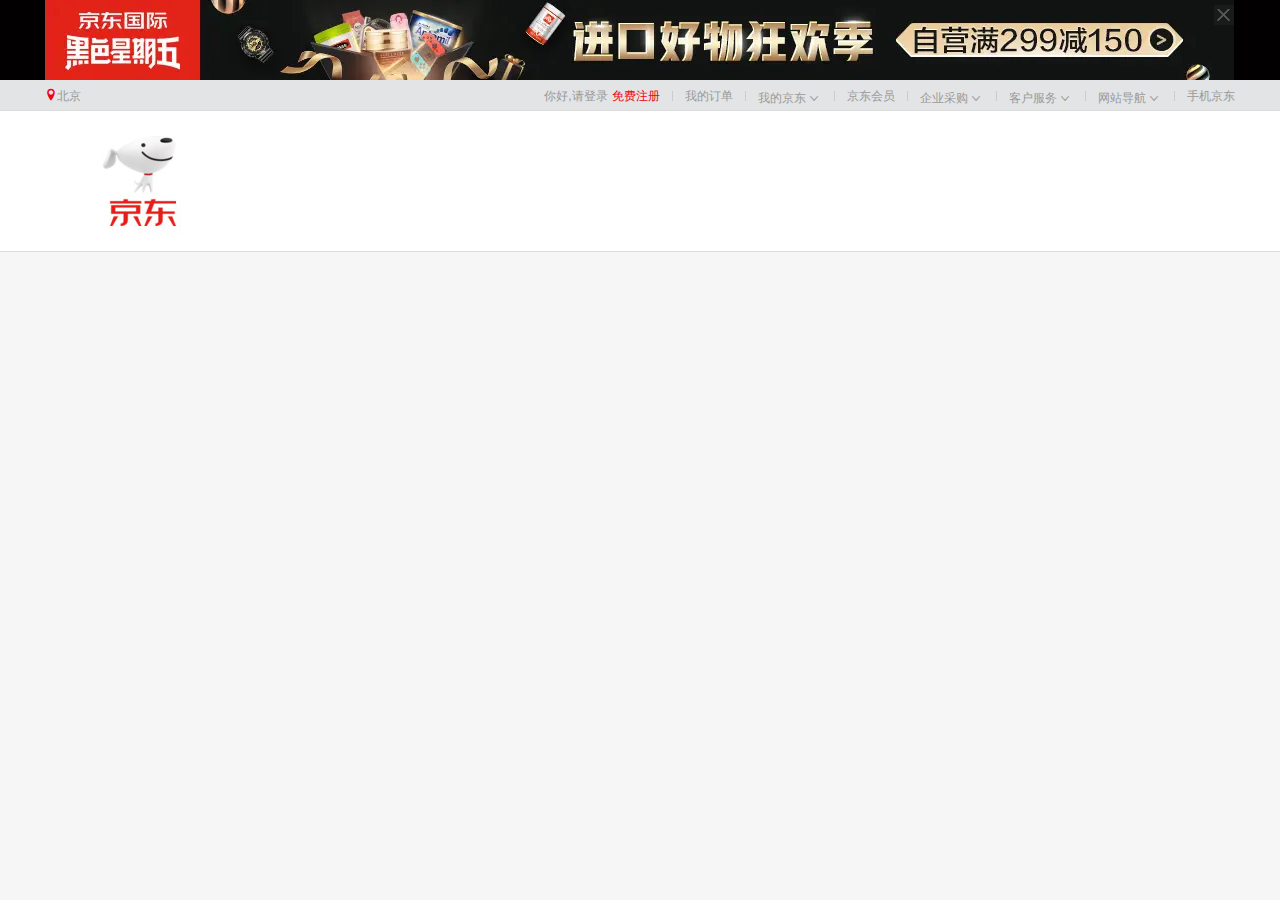
==== project/jd-pc/index.html @ ca4f5cce "jd" ====
<!DOCTYPE html>
<html lang="en">
<head>
    <meta charset="UTF-8">
    <title>京东(JD.COM)-正品低价、品质保障、配送及时、轻松购物！</title>
    <meta name="description" content="京东JD.COM-专业的综合网上购物商城,销售家电、数码通讯、电脑、家居百货、服装服饰、母婴、图书、食品等数万个品牌优质商品.便捷、诚信的服务，为您提供愉悦的网上购物体验!">
    <meta name="Keywords" content="网上购物,网上商城,手机,笔记本,电脑,MP3,CD,VCD,DV,相机,数码,配件,手表,存储卡,京东">
    <link rel="shortycut icon" href="favicon.ico" type="image/x-icon">
    <link rel="stylesheet" href="normalize.css">
    <link rel="stylesheet" href="base.css">
</head>
<body>
<header>
    <img src="./images/header.jpg" alt="">
</header>
<div class="shortcut">
    <div class="w">
        <ul class="fl">
            <li>
                <a><i class="style-red"></i><span>北京</span></a>
            </li>
        </ul>
        <ul class="fr">
            <li>
                <a href="">你好,请登录</a>
                <a href="" class="style-red">免费注册</a>
            </li>
            <li class="space"></li>
            <li><a href="">我的订单</a></li>
            <li class="space"></li>
            <li><a href="">我的京东</a><i></i></li>
            <li class="space"></li>
            <li><a href="">京东会员</a></li>
            <li class="space"></li>
            <li><a href="">企业采购</a><i></i></li>
            <li class="space"></li>
            <li><a href="">客户服务</a><i></i></li>
            <li class="space"></li>
            <li><a href="">网站导航</a><i></i></li>
            <li class="space"></li>
            <li><a href="">手机京东</a></li>
        </ul>
    </div>
</div>
<div class="header">
    <div class="w">
        <div class="logo">
            <h1>
                <a href=""></a>
            </h1>
        </div>
    </div>
</div>
</body>
</html>
---- project/jd-pc/base.css ----
@font-face{
    font-family: 'icomoon';
    src: url('fonts/icomoon.eot');
    src:url('fonts/icomoon.woff') format('woff'),
    url('fonts/icomoon.ttf') format('truetype'),
    url('fonts/icomoon.svg') format('svg');
    font-weight: normal;
    font-style: normal;
}
body {
    background-color: #f6f6f6;
    font-family: Microsoft YaHei,Heiti SC,tahoma,arial,Hiragino Sans GB,"\5B8B\4F53",sans-serif;;
}
ul, h1 {
    margin: 0;
    padding: 0;
}
ul {
    list-style: none;
}
a {
    text-decoration: none;
    font-size: 12px;
    color: #999;
}
.w {
    width: 1190px;
    margin: 0 auto;
}
.fl {
    float: left;
}
.fr {
    float: right;
}
.style-red {
    color: #f10215 !important;
}
header {
    height: 80px;
    background-color: #020000;
    text-align: center;
}
header img {
    width: 1190px;
    height: 100%;
}
.shortcut {
    height: 30px;
    line-height: 30px;
    background-color: #e3e4e5;
    border-bottom: 1px solid #ddd;
}
.shortcut .fr li {
    float: left;
}
.shortcut .space {
    width: 1px;
    height: 10px;
    background-color: #ccc;
    margin: 11px 12px 0 ;
}
.shortcut a:hover {
    color: #e33333;
}
.shortcut i {
    font-family: 'icomoon';
    font-style: normal;
    color: #999;
}
.header {
    border-bottom: 1px solid #ddd;
    background-color: #fff;
}
.header .w {
    height: 140px;
    position: relative;
    z-index: 11;
}
.logo {
    position: absolute;
    left: 0;
    top: 10px;
    background-color: #fff;
}
.logo a {
    display: block;
    width: 190px;
    height: 120px;
    background: url("images/sprite.png") no-repeat 0 0;
    overflow: hidden;
}
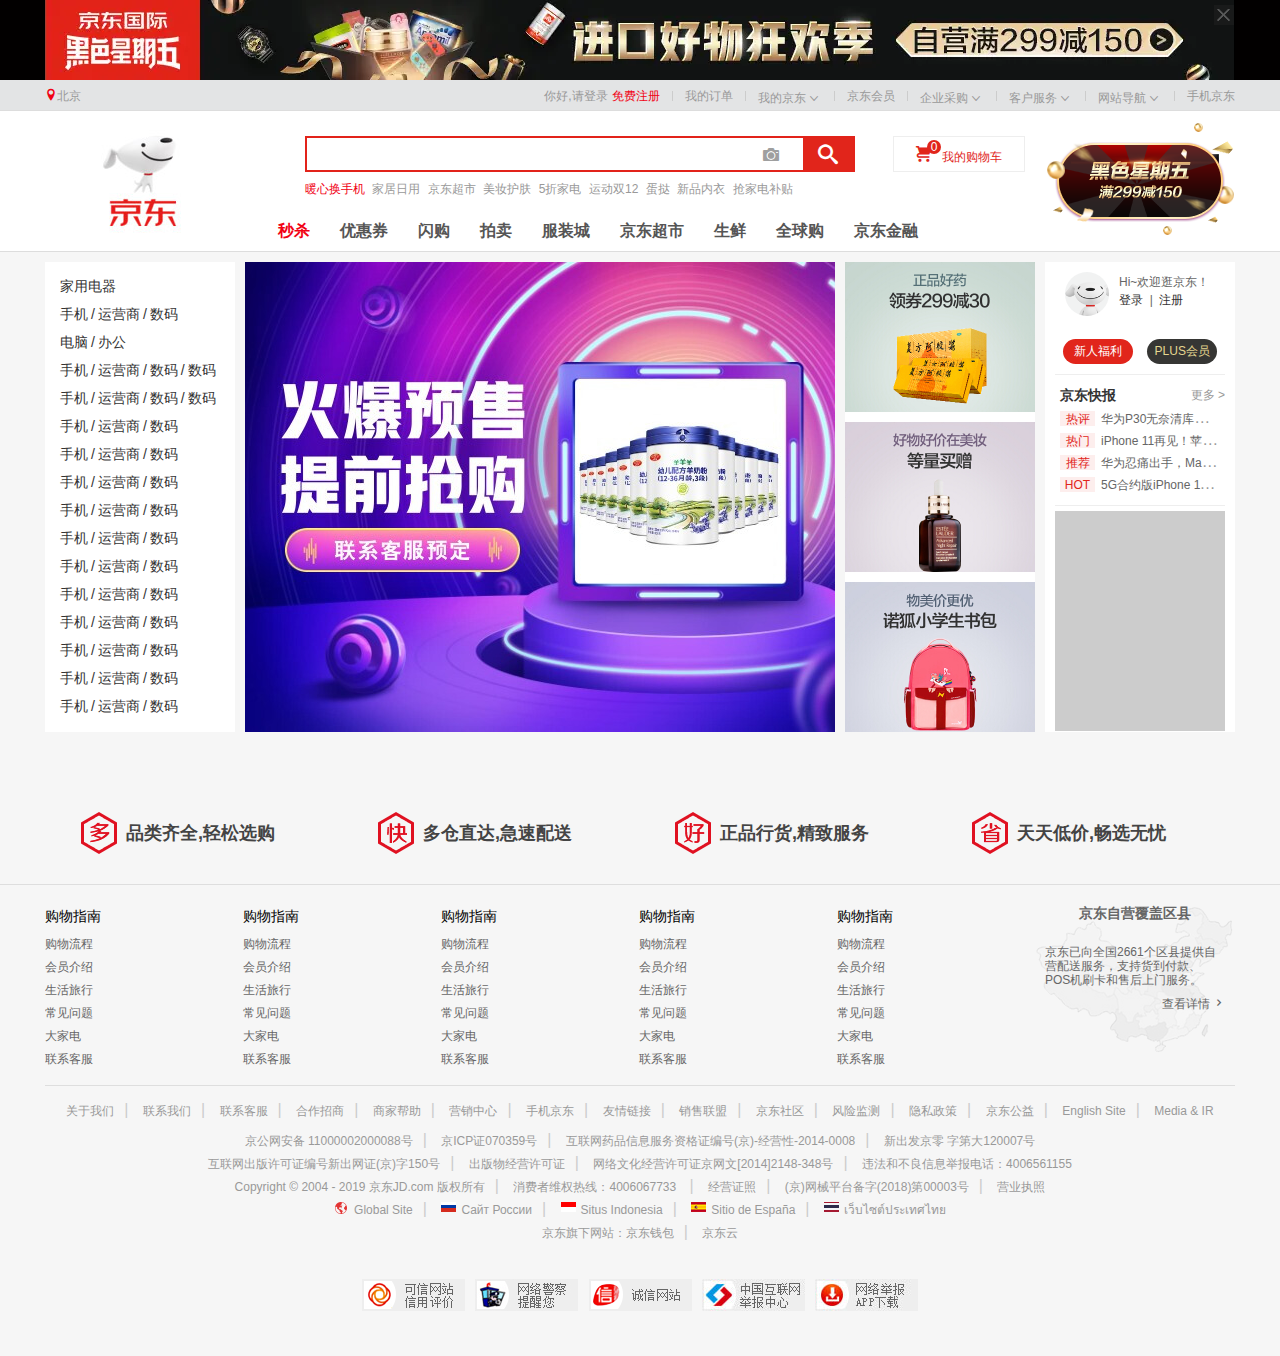
==== commit 2962bbd7: "jd" ====
--- a/project/jd-pc/index.html
+++ b/project/jd-pc/index.html
@@ -8,6 +8,7 @@
     <link rel="shortycut icon" href="favicon.ico" type="image/x-icon">
     <link rel="stylesheet" href="normalize.css">
     <link rel="stylesheet" href="base.css">
+    <link rel="stylesheet" href="index.css">
 </head>
 <body>
 <header>
@@ -28,7 +29,12 @@
             <li class="space"></li>
             <li><a href="">我的订单</a></li>
             <li class="space"></li>
-            <li><a href="">我的京东</a><i></i></li>
+            <li>
+                <a href="">我的京东</a><i></i>
+                <div class="dropdown-layer">
+
+                </div>
+            </li>
             <li class="space"></li>
             <li><a href="">京东会员</a></li>
             <li class="space"></li>
@@ -49,7 +55,262 @@
                 <a href=""></a>
             </h1>
         </div>
-    </div>
+        <!--搜索框-->
+        <div class="form">
+            <input type="text">
+            <span><i></i></span>
+            <button><i></i></button>
+        </div>
+        <div class="shop-car">
+            <i></i>
+            <a href="">我的购物车</a>
+            <span>0</span>
+        </div>
+        <div class="hot-words">
+            <a href="" class="style-red">暖心换手机</a>
+            <a href="">家居日用</a>
+            <a href="">京东超市</a>
+            <a href="">美妆护肤</a>
+            <a href="">5折家电</a>
+            <a href="">运动双12</a>
+            <a href="">蛋挞</a>
+            <a href="">新品内衣</a>
+            <a href="">抢家电补贴</a>
+        </div>
+        <div class="nav-items">
+            <ul>
+                <li><a href="" class="style-red">秒杀</a></li>
+                <li><a href="">优惠券</a></li>
+                <li><a href="">闪购</a></li>
+                <li><a href="">拍卖</a></li>
+                <li><a href="">服装城</a></li>
+                <li><a href="">京东超市</a></li>
+                <li><a href="">生鲜</a></li>
+                <li><a href="">全球购</a></li>
+                <li><a href="">京东金融</a></li>
+            </ul>
+        </div>
+        <div class="treasure">
+            <a href=""></a>
+        </div>
+    </div>
+
 </div>
+<!--首页中间分类-->
+<div class="w grid">
+    <div class="grid-col1 fl">
+        <ul>
+            <li><a href="">家用电器</a></li>
+            <li><a href="">手机</a><span>/</span><a href="">运营商</a><span>/</span><a href="">数码</a></li>
+            <li><a href="">电脑</a><span>/</span><a href="">办公</a></li>
+            <li><a href="">手机</a><span>/</span><a href="">运营商</a><span>/</span><a href="">数码</a><span>/</span><a href="">数码</a></li>
+            <li><a href="">手机</a><span>/</span><a href="">运营商</a><span>/</span><a href="">数码</a><span>/</span><a href="">数码</a></li>
+            <li><a href="">手机</a><span>/</span><a href="">运营商</a><span>/</span><a href="">数码</a></li>
+            <li><a href="">手机</a><span>/</span><a href="">运营商</a><span>/</span><a href="">数码</a></li>
+            <li><a href="">手机</a><span>/</span><a href="">运营商</a><span>/</span><a href="">数码</a></li>
+            <li><a href="">手机</a><span>/</span><a href="">运营商</a><span>/</span><a href="">数码</a></li>
+            <li><a href="">手机</a><span>/</span><a href="">运营商</a><span>/</span><a href="">数码</a></li>
+            <li><a href="">手机</a><span>/</span><a href="">运营商</a><span>/</span><a href="">数码</a></li>
+            <li><a href="">手机</a><span>/</span><a href="">运营商</a><span>/</span><a href="">数码</a></li>
+            <li><a href="">手机</a><span>/</span><a href="">运营商</a><span>/</span><a href="">数码</a></li>
+            <li><a href="">手机</a><span>/</span><a href="">运营商</a><span>/</span><a href="">数码</a></li>
+            <li><a href="">手机</a><span>/</span><a href="">运营商</a><span>/</span><a href="">数码</a></li>
+            <li><a href="">手机</a><span>/</span><a href="">运营商</a><span>/</span><a href="">数码</a></li>
+        </ul>
+    </div>
+    <div class="grid-col2 fl">
+        <div class="banner">
+            <img src="./images/banner1.jpg" alt="">
+        </div>
+    </div>
+    <div class="grid-col3 fl">
+        <a href=""><img src="./images/1.jpg" alt="今日推荐 正品好药"></a>
+        <a href=""><img src="./images/2.jpg" alt="今日推荐 好物好价在美妆"></a>
+        <a href=""><img src="./images/3.jpg" alt="今日推荐 物美价更优"></a>
+    </div>
+    <div class="grid-col4 fr">
+        <div class="login">
+            <div class="login-t">
+                <div class="images">
+                    <a href=""><img src="./images/login.png" alt="头像"></a>
+                </div>
+                <div class="title">
+                    <a href="">Hi~欢迎逛京东！</a>
+                    <p>
+                        <a href="">登录</a>
+                        &nbsp;|&nbsp;
+                        <a href="">注册</a>
+                    </p>
+                </div>
+            </div>
+            <div class="login-b">
+                <a href="" class="welfare">新人福利</a>
+                <a href="" class="vip">PLUS会员</a>
+            </div>
+        </div>
+        <div class="news">
+            <div class="news-t">
+                <h5>京东快报</h5>
+                <a href="">更多 > </a>
+            </div>
+            <ul>
+                <li><a href=""><span>热评</span>华为P30无奈清库存，8GB+128GB售价便宜千元</a></li>
+                <li><a href=""><span>热门</span>iPhone 11再见！苹果SE2来了，价格才2字开头</a></li>
+                <li><a href=""><span>推荐</span>华为忍痛出手，Mate 20跌成千元机：突然就火了/a></li>
+                <li><a href=""><span>HOT</span>5G合约版iPhone 11上线，网速更快价格更低！</a></li>
+            </ul>
+        </div>
+        <div class="expand">
+
+        </div>
+    </div>
+</div>
+
+<footer>
+    <div class="service">
+        <div class="w">
+            <ul>
+                <li>
+                    <div class="box">
+                        <h5 class="duo">多</h5>
+                        <p>品类齐全,轻松选购</p>
+                    </div>
+                </li>
+                <li>
+                    <div class="box">
+                        <h5 class="kuai">快</h5>
+                        <p>多仓直达,急速配送</p>
+                    </div>
+                </li>
+                <li>
+                    <div class="box">
+                        <h5 class="hao">好</h5>
+                        <p>正品行货,精致服务</p>
+                    </div>
+                </li>
+                <li>
+                    <div class="box">
+                        <h5 class="sheng">省</h5>
+                        <p>天天低价,畅选无忧</p>
+                    </div>
+                </li>
+            </ul>
+        </div>
+    </div>
+    <div class="w">
+        <div class="help">
+            <div class="content">
+                <dl>
+                    <dt>购物指南</dt>
+                    <dd><a href="">购物流程</a></dd>
+                    <dd><a href="">会员介绍</a></dd>
+                    <dd><a href="">生活旅行</a></dd>
+                    <dd><a href="">常见问题</a></dd>
+                    <dd><a href="">大家电</a></dd>
+                    <dd><a href="">联系客服</a></dd>
+                </dl>
+                <dl>
+                    <dt>购物指南</dt>
+                    <dd><a href="">购物流程</a></dd>
+                    <dd><a href="">会员介绍</a></dd>
+                    <dd><a href="">生活旅行</a></dd>
+                    <dd><a href="">常见问题</a></dd>
+                    <dd><a href="">大家电</a></dd>
+                    <dd><a href="">联系客服</a></dd>
+                </dl>
+                <dl>
+                    <dt>购物指南</dt>
+                    <dd><a href="">购物流程</a></dd>
+                    <dd><a href="">会员介绍</a></dd>
+                    <dd><a href="">生活旅行</a></dd>
+                    <dd><a href="">常见问题</a></dd>
+                    <dd><a href="">大家电</a></dd>
+                    <dd><a href="">联系客服</a></dd>
+                </dl>
+                <dl>
+                    <dt>购物指南</dt>
+                    <dd><a href="">购物流程</a></dd>
+                    <dd><a href="">会员介绍</a></dd>
+                    <dd><a href="">生活旅行</a></dd>
+                    <dd><a href="">常见问题</a></dd>
+                    <dd><a href="">大家电</a></dd>
+                    <dd><a href="">联系客服</a></dd>
+                </dl>
+                <dl>
+                    <dt>购物指南</dt>
+                    <dd><a href="">购物流程</a></dd>
+                    <dd><a href="">会员介绍</a></dd>
+                    <dd><a href="">生活旅行</a></dd>
+                    <dd><a href="">常见问题</a></dd>
+                    <dd><a href="">大家电</a></dd>
+                    <dd><a href="">联系客服</a></dd>
+                </dl>
+                <div class="cover">
+                    <h5>京东自营覆盖区县</h5>
+                    <p>京东已向全国2661个区县提供自营配送服务，支持货到付款、POS机刷卡和售后上门服务。</p>
+                    <p><a href="">查看详情<i></i></a></p>
+                </div>
+            </div>
+        </div>
+        <div class="copyright">
+            <p>
+                <a href="">关于我们</a><span>|</span>
+                <a href="">联系我们</a><span>|</span>
+                <a href="">联系客服</a><span>|</span>
+                <a href="">合作招商</a><span>|</span>
+                <a href="">商家帮助</a><span>|</span>
+                <a href="">营销中心</a><span>|</span>
+                <a href="">手机京东</a><span>|</span>
+                <a href="">友情链接</a><span>|</span>
+                <a href="">销售联盟</a><span>|</span>
+                <a href="">京东社区</a><span>|</span>
+                <a href="">风险监测</a><span>|</span>
+                <a href="">隐私政策</a><span>|</span>
+                <a href="">京东公益</a><span>|</span>
+                <a href="">English Site</a><span>|</span>
+                <a href="">Media & IR</a>
+            </p>
+            <div class="content">
+                <p>
+                    <a href="">京公网安备 11000002000088号</a><span>|</span>
+                    <a href="">京ICP证070359号</a><span>|</span>
+                    <a href="">互联网药品信息服务资格证编号(京)-经营性-2014-0008</a><span>|</span>
+                    <a href="">新出发京零 字第大120007号</a>
+                </p>
+                <p>
+                    <a href="">互联网出版许可证编号新出网证(京)字150号</a><span>|</span>
+                    <a href="">出版物经营许可证</a><span>|</span>
+                    <a href="">网络文化经营许可证京网文[2014]2148-348号</a><span>|</span>
+                    <a href="">违法和不良信息举报电话：4006561155</a>
+                </p>
+                <p>
+                    <a href="">Copyright © 2004 - 2019  京东JD.com 版权所有</a><span>|</span>
+                    <a href="">消费者维权热线：4006067733&nbsp</a><span>|</span>
+                    <a href="">经营证照</a><span>|</span>
+                    <a href="">(京)网械平台备字(2018)第00003号</a><span>|</span>
+                    <a href="">营业执照</a>
+                </p>
+                <p>
+                    <a href=""><i class="i1"></i>Global Site</a><span>|</span>
+                    <a href=""><i class="i2"></i>Сайт России</a><span>|</span>
+                    <a href=""><i class="i3"></i>Situs Indonesia</a><span>|</span>
+                    <a href=""><i class="i4"></i>Sitio de España</a><span>|</span>
+                    <a href=""><i class="i5"></i>เว็บไซต์ประเทศไทย</a>
+                </p>
+                <p>
+                    <a href="">京东旗下网站：京东钱包</a><span>|</span>
+                    <a href="">京东云</a>
+                </p>
+            </div>
+            <div class="auth">
+                <a href="">可信网站信用评估</a>
+                <a href="">网络警察提醒你</a>
+                <a href="">诚信网站</a>
+                <a href="">中国互联网举报中心</a>
+                <a href="">网络举报APP下载</a>
+            </div>
+        </div>
+    </div>
+</footer>
 </body>
 </html>
--- a/project/jd-pc/base.css
+++ b/project/jd-pc/base.css
@@ -11,9 +11,12 @@
     background-color: #f6f6f6;
     font-family: Microsoft YaHei,Heiti SC,tahoma,arial,Hiragino Sans GB,"\5B8B\4F53",sans-serif;;
 }
-ul, h1 {
+ul, h1, h2, h3, h4, h5, input, button, p, dl, dt, dd, header, footer {
     margin: 0;
     padding: 0;
+}
+input, button {
+    outline: none;
 }
 ul {
     list-style: none;
@@ -53,6 +56,19 @@
 }
 .shortcut .fr li {
     float: left;
+}
+.shortcut .fr li .dropdown-layer{
+    width: 280px;
+    height: 200px;
+    display: none;
+    position: absolute;
+    z-index: 100;
+    background-color: #fff;
+    border: 1px solid #ccc;
+    box-shadow: 2px 2px 2px rgba(0,0,0,0.2);
+}
+.shortcut .fr li:hover .dropdown-layer{
+    display: block;
 }
 .shortcut .space {
     width: 1px;
@@ -90,3 +106,290 @@
     background: url("images/sprite.png") no-repeat 0 0;
     overflow: hidden;
 }
+.form {
+    width: 546px;
+    height: 32px;
+    position: absolute;
+    top: 25px;
+    left: 260px;
+    border: 2px solid #e2231a;
+}
+.form input[type=text] {
+    width: 425px;
+    height: 26px;
+    line-height: 26px;
+    padding: 2px 44px 2px 17px;
+    border: 1px solid transparent;
+    position: absolute;
+    left: 0;
+    top: 0;
+    font-size: 12px;
+}
+.form span {
+    position: absolute;
+    right: 70px;
+    top: 7px;
+    width: 20px;
+    height: 20px;
+    cursor: pointer;
+}
+.form span i {
+    font-family: "icomoon";
+    font-style: normal;
+    color: #9f9f9f;
+}
+.form button {
+    width: 50px;
+    height: 32px;
+    line-height: 32px;
+    background-color: #e1251b;
+    border: none;
+    position: absolute;
+    right: 0;
+    top: 0;
+    font-size: 20px;
+    cursor: pointer;
+}
+.form button i {
+    font-family: "icomoon";
+    font-style: normal;
+    color: #fff;
+}
+.shop-car {
+    width: 130px;
+    height: 34px;
+    line-height: 34px;
+    border: 1px solid #eee;
+    background-color: #fff;
+    text-align: center;
+    position: absolute;
+    right: 210px;
+    top: 25px;
+}
+.shop-car i {
+    font-family: "icomoon";
+    font-style: normal;
+    color: #e1251b;
+}
+.shop-car a {
+    color: #e1251b;
+    margin-left: 5px;
+}
+.shop-car span {
+    width: 14px;
+    height: 14px;
+    line-height: 15px;
+    background-color: #e1251b;
+    border-radius: 50%;
+    font-size: 12px;
+    position: absolute;
+    left: 33px;
+    top: 3px;
+    color: #fff;
+}
+.hot-words {
+    position: absolute;
+    left: 260px;
+    top: 68px;
+}
+.hot-words a {
+    margin-right: 3px;
+}
+.hot-words a:hover {
+    color: #e1251b;
+}
+.nav-items {
+    height: 40px;
+    line-height: 40px;
+    position: absolute;
+    bottom: 0;
+    left: 203px;
+}
+.nav-items li {
+    float: left;
+}
+.nav-items li a {
+    font-size: 16px;
+    font-weight: 700;
+    color: #555;
+    margin-left: 30px;
+}
+.nav-items li a:hover {
+    color: #e1251b;
+}
+.treasure {
+    width: 190px;
+    height: 120px;
+    position: absolute;
+    right: 0;
+    bottom: 10px;
+}
+.treasure a {
+    display: block;
+    width: 190px;
+    height: 120px;
+    background: url("./images/treasure.png") no-repeat;
+}
+
+footer {
+    margin-top: 50px;
+}
+footer .service {
+    padding: 30px 0;
+    border-bottom: 1px solid #dedede;
+}
+.service ul {
+    height: 42px;
+    line-height: 42px;
+    overflow: hidden;
+}
+.service li {
+    float: left;
+    width: 297px;
+}
+.service li .box {
+    position: relative;
+    padding-left: 45px;
+    margin: 0 auto;
+    width: 180px;
+}
+.box h5 {
+    position: absolute;
+    left: 0;
+    top: 0;
+    width: 36px;
+    height: 42px;
+    text-indent: -999px;
+}
+.box p {
+    font-size: 18px;
+    font-weight: 700;
+    color: #444;
+}
+.box .duo{
+    background: url("./images/service.png") no-repeat 0 -192px;
+}
+.box .kuai{
+    background: url("./images/service.png") no-repeat -41px -192px;
+}
+.box .hao{
+    background: url("./images/service.png") no-repeat -82px -192px;
+}
+.box .sheng{
+    background: url("./images/service.png") no-repeat -123px -192px;
+}
+footer .help {
+    padding: 20px 0;
+    border-bottom: 1px solid #dedede;
+}
+.help .content {
+    height: 160px;
+    overflow: hidden;
+}
+.help .content dl {
+    float: left;
+    width: 198px;
+    line-height: 22px;
+}
+.help .content dl dt {
+    font-size: 14px;
+    margin-bottom: 5px;
+}
+.content dd a {
+    color: #666;
+}
+.content dd a:hover {
+    color: #e1251b;
+}
+.content .cover {
+    width: 200px;
+    height: 150px;
+    float: right;
+    background: url("./images/service.png") no-repeat 0 0;
+    color: #666;
+}
+.cover h5 {
+    text-align: center;
+    margin-bottom: 25px;
+    font-size: 14px;
+}
+.cover p {
+    font-size: 12px;
+    padding: 0 10px;
+    margin-top: 10px;
+}
+.cover p:nth-child(3) {
+    text-align: right;
+}
+.cover p a {
+    color: #666;
+}
+.cover p i {
+    font-family: "icomoon";
+    font-style: normal;
+    margin-left: 3px;
+}
+.copyright {
+    padding: 15px 0;
+    text-align: center;
+}
+.copyright p span {
+    margin: 0 10px;
+    color: #ccc;
+}
+.copyright p a:hover {
+    color: #e1251b;
+}
+.copyright .content {
+    padding: 10px 0;
+    line-height: 22px;
+    color: #999;
+}
+.copyright .content a i {
+    width: 15px;
+    height: 12px;
+    display: inline-block;
+    font-style: normal;
+    margin-right: 5px;
+}
+.copyright .content .i1 {
+    background: url("./images/service.png") no-repeat -108px -155px;
+}
+.copyright .content .i2{
+    background: url("./images/service.png") no-repeat -168px -155px;
+}
+.copyright .content .i3 {
+    background: url("./images/service.png") no-repeat -148px -155px;
+}
+.copyright .content .i4 {
+    background: url("./images/service.png") no-repeat -128px -155px;
+}
+.copyright .content .i5 {
+    background: url("./images/service.png") no-repeat -108px -172px;
+}
+.auth {
+    margin: 25px 0;
+}
+.auth a {
+    display: inline-block;
+    overflow: hidden;
+    margin:0 3px;
+    width: 103px;
+    height: 32px;
+    line-height: 500px;
+}
+.auth a:nth-child(1) {
+    background: url("./images/service.png") no-repeat -205px -111px;
+}
+.auth a:nth-child(2) {
+    background: url("./images/service.png") no-repeat -205px -74px;
+}
+.auth a:nth-child(3) {
+    background: url("./images/service.png") no-repeat -205px -37px;
+}
+.auth a:nth-child(4) {
+    background: url("./images/service.png") no-repeat -205px 0;
+}
+.auth a:nth-child(5) {
+    background: url("./images/service.png") no-repeat 0 -155px;
+}
--- a/project/jd-pc/index.css
+++ b/project/jd-pc/index.css
@@ -0,0 +1,178 @@
+.grid {
+    height: 470px;
+    padding-top: 10px;
+}
+.grid-col1 {
+    width: 190px;
+    height: 100%;
+    color: #333;
+    font-size: 14px;
+    background-color: #fff;
+}
+.grid-col1 ul {
+    margin-top: 10px;
+    height: 450px;
+}
+.grid-col1 ul li {
+    padding-left: 15px;
+    height: 28px;
+    line-height: 28px;
+}
+.grid-col1 ul li:hover {
+    background-color: #d9d9d9;
+}
+.grid-col1 ul li:hover a {
+    color: #c81623;
+}
+.grid-col1 li a {
+    color: #333;
+    font-size: 14px;
+}
+.grid-col1 li span {
+    margin: 0 3px;
+}
+.grid-col2 {
+    width: 590px;
+    height: 100%;
+    margin: 0 10px;
+    background-color: #fff;
+}
+.grid-col3 {
+    width: 190px;
+    height: 100%;
+    background-color: #fff;
+}
+.grid-col3 a{
+    height: 150px;
+    display: block;
+    margin-bottom: 10px;
+}
+.grid-col3 a img {
+    width: 100%;
+    height: 100%;
+}
+.grid-col4 {
+    width: 170px;
+    height: 100%;
+    background-color: #fff;
+    padding: 0 10px;
+    margin-left: 10px;
+}
+.grid-col4 .login {
+    height: 102px;
+    background-color: #fff;
+    margin-top: 10px;
+    overflow: hidden;
+    border-bottom: 1px solid #eee;
+}
+.login .login-t {
+    height: 67px;
+    overflow: hidden;
+    padding-left: 10px;
+}
+.login-t .images {
+    height: 44px;
+    width: 44px;
+    float: left;
+}
+.login-t .images img {
+    display: block;
+    height: 100%;
+    width: 100%;
+    border-radius: 50%;
+}
+.login-t .title {
+    padding-left: 10px;
+    float: left;
+}
+.title a {
+    color: #666;
+}
+.title p {
+    color: #666;
+    font-size: 12px;
+    height: 20px;
+    line-height: 20px;
+}
+.title p a {
+    color: #333;
+}
+.login .login-b {
+    height: 25px;
+    text-align: center;
+}
+.login-b a {
+    display: inline-block;
+    margin: 0 5px;
+    width: 70px;
+    height: 25px;
+    line-height: 25px;
+    border-radius: 13px;
+    font-size: 12px;
+}
+.login-b .welfare {
+    color: #fff;
+    background-color: #e1251b;
+}
+.login-b .vip {
+    color: #e5d790;
+    background-color: #363634;
+}
+.news {
+    height: 120px;
+    background-color: #fff;
+    overflow: hidden;
+    padding-top: 10px;
+    border-bottom: 1px solid #eee;
+}
+.news .news-t {
+    height: 20px;
+    line-height: 20px;
+    margin-bottom: 5px;
+}
+.news-t h5 {
+    float: left;
+    font-size: 14px;
+    color: #333;
+    margin-left: 5px;
+}
+.news-t a {
+    float: right;
+    font-size: 12px;
+    color: #999;
+}
+.news-t a:hover {
+    color: #e1251b;
+}
+.news ul {
+    height: 88px;
+    margin: 0 5px;
+}
+.news ul li {
+    height: 16px;
+    line-height: 16px;
+    white-space: nowrap;
+    text-overflow: ellipsis;
+    overflow: hidden;
+    color: #999;
+    margin-bottom: 6px;
+}
+.news  li a {
+    color: #666;
+}
+.news a span {
+    display: inline-block;
+    height: 16px;
+    line-height: 16px;
+    width: 35px;
+    text-align: center;
+    color: #e1251b;
+    background-color: rgba(225,37,27,0.08);
+    margin-right: 6px;
+}
+
+.expand {
+    height: 220px;
+    background-color: #cccccc;
+    margin-top: 5px;
+}
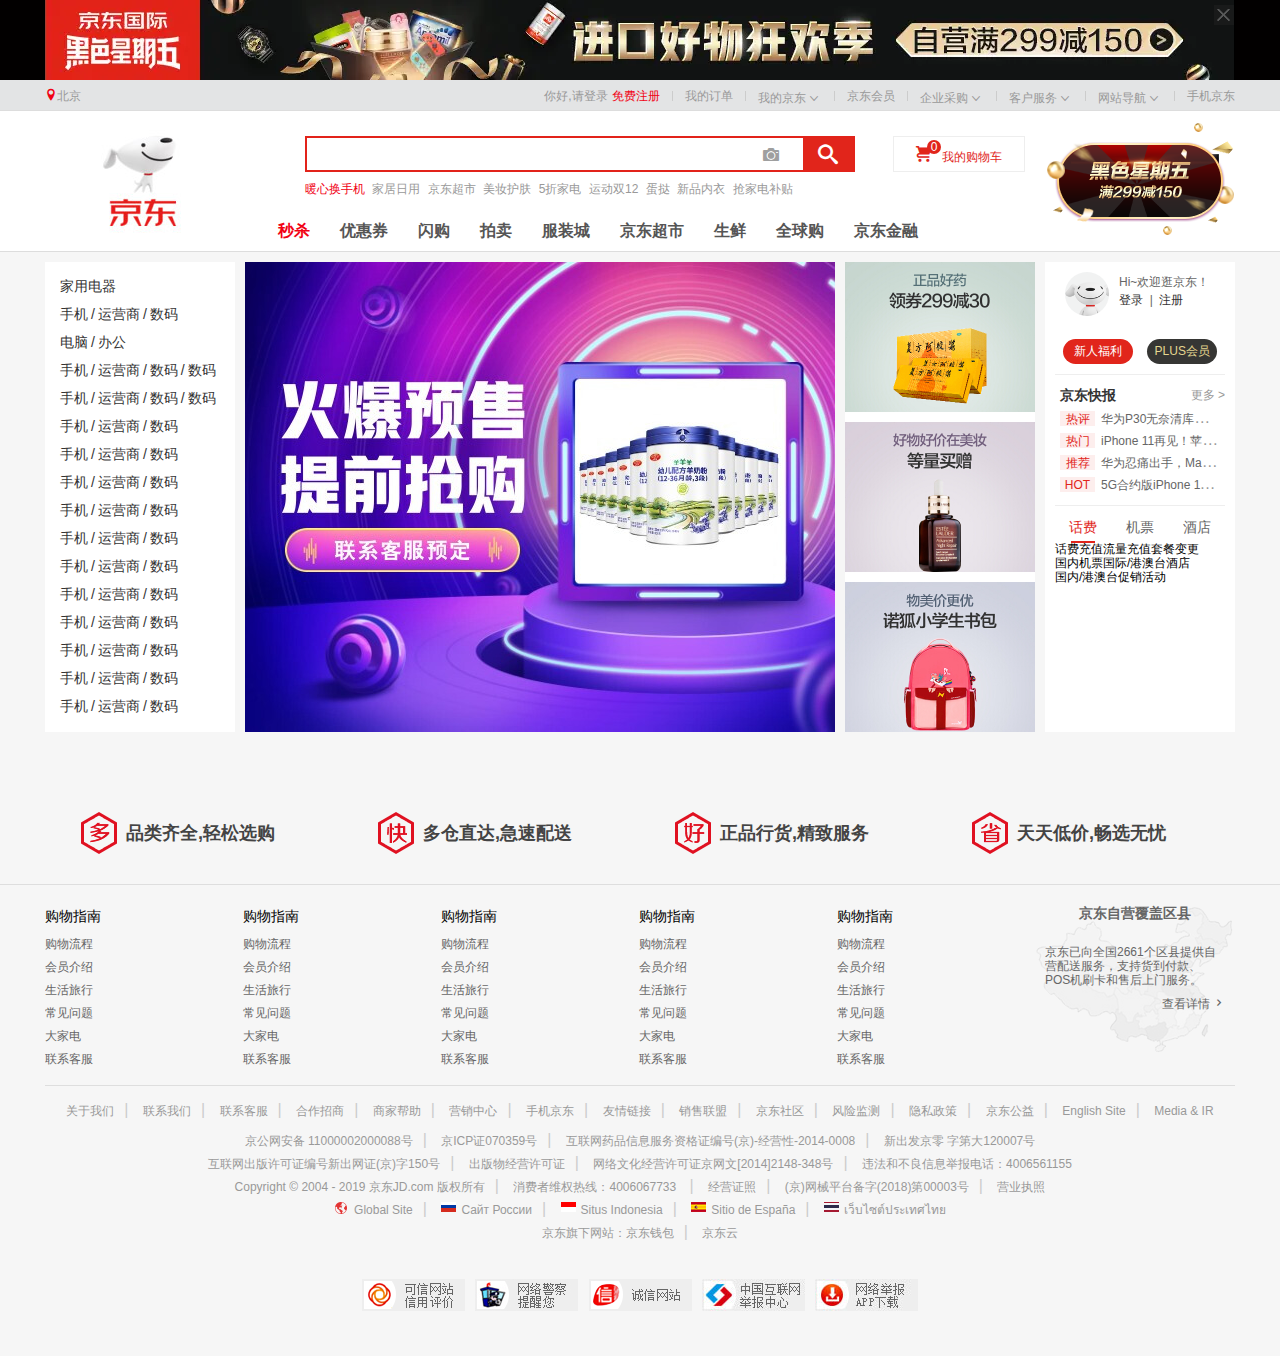
==== commit cfaa4b94: "jd" ====
--- a/project/jd-pc/index.html
+++ b/project/jd-pc/index.html
@@ -161,7 +161,39 @@
             </ul>
         </div>
         <div class="expand">
-
+            <div class="expand-t">
+                <ul>
+                    <li><span class="active">话费</span></li>
+                    <li><span>机票</span></li>
+                    <li><span>酒店</span></li>
+                </ul>
+            </div>
+            <div class="expand-b">
+                <div class="phone-bill">
+                    <ul>
+                        <li><span>话费充值</span><span>流量充值</span><span>套餐变更</span></li>
+                        <li></li>
+                        <li></li>
+                        <li></li>
+                    </ul>
+                </div>
+                <div class="plane-ticket">
+                    <ul>
+                        <li><span>国内机票</span><span>国际/港澳台</span><span>酒店</span></li>
+                        <li></li>
+                        <li></li>
+                        <li></li>
+                    </ul>
+                </div>
+                <div class="hotel">
+                    <ul>
+                        <li><span>国内/港澳台</span><span>促销活动</span></li>
+                        <li></li>
+                        <li></li>
+                        <li></li>
+                    </ul>
+                </div>
+            </div>
         </div>
     </div>
 </div>
@@ -312,5 +344,6 @@
         </div>
     </div>
 </footer>
+
 </body>
 </html>
--- a/project/jd-pc/index.css
+++ b/project/jd-pc/index.css
@@ -173,6 +173,39 @@
 
 .expand {
     height: 220px;
-    background-color: #cccccc;
     margin-top: 5px;
 }
+.expand .expand-t {
+    height: 32px;
+    text-align: center;
+    line-height: 32px;
+    font-size: 14px;
+}
+.expand-t ul li {
+    float: left;
+    width: 33.3%;
+    position: relative;
+}
+.expand-t li span {
+    height: 32px;
+    color: #666;
+}
+.expand-t li span::before {
+    content: " ";
+    position: absolute;
+    width: 24px;
+    height: 0;
+    left: 50%;
+    margin-left: -12px;
+    bottom: 0;
+    border-bottom: 2px solid #fff;
+}
+.expand-t li:hover span, .expand-t li .active {
+    color: #e1251b;
+}
+.expand-t li:hover span::before, .expand-t li .active::before {
+    border-bottom-color: #e1251b;
+}
+.expand-b {
+    font-size: 12px;
+}
